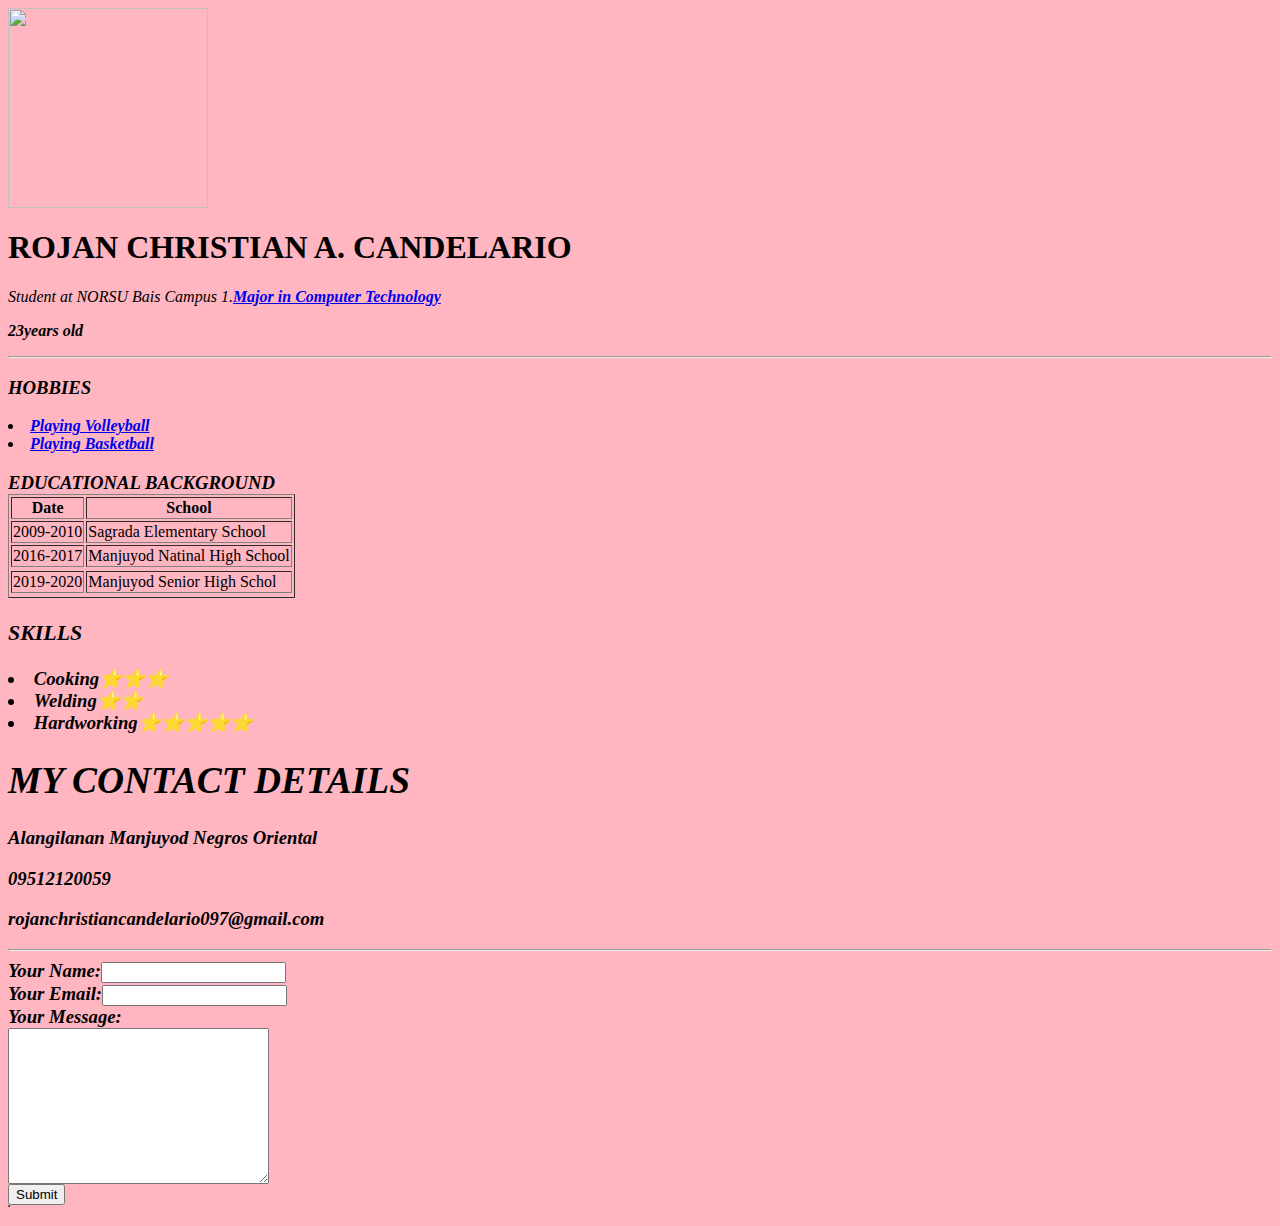
==== index.html @ 803a5f53 "sir this is my output" ====
<DOCTYPE html>
    <html>
    
      
    <meta charset='utf-8'>
      <title>RojanChristian Personal Site</title>
      </head>
     
     <style>
       body {
         background-color: lightpink;
       }
     </style>
     
     <body style="color: black;"
     
     <body> 
       <img src="https://scontent.fceb1-3.fna.fbcdn.net/v/t39.30808-6/420091692_2065710883798262_3459363808734888620_n.jpg?_nc_cat=106&ccb=1-7&_nc_sid=6ee11a&_nc_eui2=AeGPgFrJPLLDpSB43AcHXbDTvBTK_hris2i8FMr-GuKzaMxPetAOvmFgErXPZJnU8GTVhhjE4AxV66skUxA2ypXy&_nc_ohc=VQrFOVR7cQ4Q7kNvgE74f9p&_nc_oc=AdmtK2uPTNNSsolQnG2-aKr88JAusfPYdY8AJ9mwOWVHoEN2FUv6XYT-dbVjNJpomQU&_nc_zt=23&_nc_ht=scontent.fceb1-3.fna&_nc_gid=3Lu6w4P8S7o2jd3bfr7CmQ&oh=00_AYE3n_qUUEfE1mybTC_vATPVvBZ-9yKuW2V4h8-EIRIpUQ&oe=67E0184F" alt"" src="" width="200">
    
            
         
            <h1>ROJAN CHRISTIAN A. CANDELARIO</h1>
       <p1><em>Student at NORSU Bais Campus 1.<strong><a href="http://comptech.com/about-us/">Major in Computer Technology</a><em><p/>
       <p>23years old
         <p />
   <hr>
         
     
         <h3>HOBBIES</h3>
           <o1>
           <li><a href="https://en.wikipedia.org/wiki/Volleyball">Playing Volleyball</a></li>
           <li><a href="https://www.rockstaracademy.com/blog/basketball-definition-history-health-benefits-and-more">Playing Basketball</a></li>
           <o1>
            
             <h3>EDUCATIONAL BACKGROUND</3>
             
               <table border="1">
                 <thead>
                   <tr>
                     <th>Date</th>
                     <th>School</th>
                   </tr>
                 </thead>
                 <tbody>
                   <tr>
                     <td>2009-2010</td>
                     <td>Sagrada Elementary School</td>
                     <tr> 
                     
               <td>2016-2017</td>
                     <td>Manjuyod Natinal High School</td>
                     <tr>
                   <thead>
                 <tbody>
                   <tr>
                     <td>2019-2020</td>
                     <td>Manjuyod Senior High Schol</td>
                     <tr>
                     
               <table>
                 <tr>  
                 <h3>SKILLS<h/h3>
                   <table border="1">
                     <thead>
                       <tr>
                         <li>Cooking⭐⭐⭐</li>
                         <li>Welding⭐⭐</li>
                         <li>Hardworking⭐⭐⭐⭐⭐</li>
                         <tr>
                           
                                  
                  
               
               
     
    
                                                       <body>
   
                                                         <html>
                                                           <head>
                                                             <meta charset="utf-8">
                                                             <title>Contact Me</title>
                                                           </head>
                                                       </body>
                                                      <h1>MY CONTACT DETAILS</h1>
                                                     <p>Alangilanan Manjuyod Negros Oriental</p>
                                                     <p>09512120059</p>
                                                     <p>rojanchristiancandelario097@gmail.com</p>
                                                     <hr>
                                                         
                                                         <form action="mailto:rojanchristiancandelario097@gmail.com" method="post" enctype="">
                                                           <label>Your Name:</label>
                                                           <input type="text" name="YourName" value=""><br>
                                                           <label>Your Email:</label>
                                                           <input type="email" name="Your Email" value=""><br>
                                                           <label>Your Message:</label><br>
                                                           <textarea name="namea" rows="10"  cols="30"></textarea><br>
                                                           <input type="submit" name="">
                                                         </form>
                           </body>
                       </html>
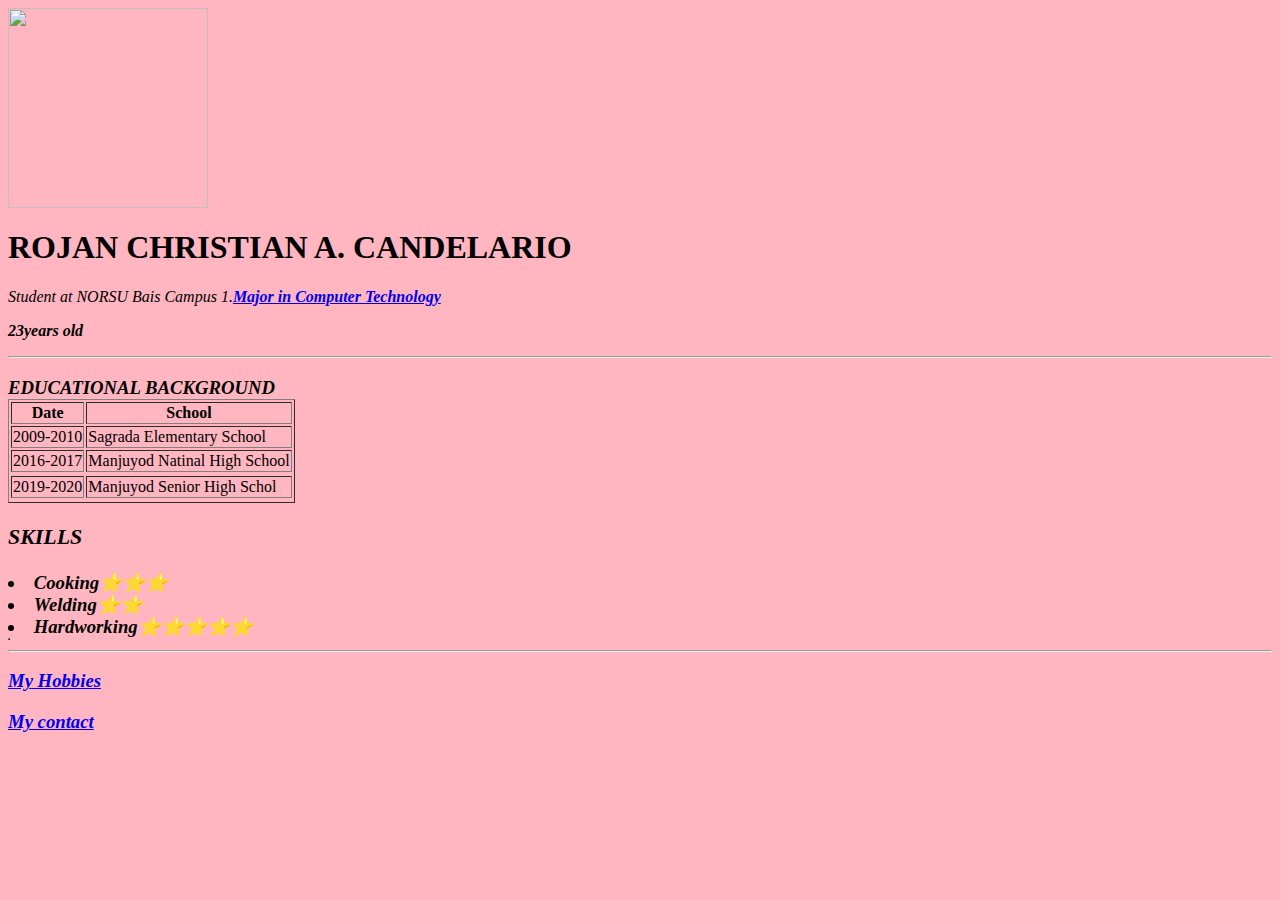
==== commit 2c4fc592: "sir this is my output" ====
--- a/index.html
+++ b/index.html
@@ -26,11 +26,7 @@
    <hr>
          
      
-         <h3>HOBBIES</h3>
-           <o1>
-           <li><a href="https://en.wikipedia.org/wiki/Volleyball">Playing Volleyball</a></li>
-           <li><a href="https://www.rockstaracademy.com/blog/basketball-definition-history-health-benefits-and-more">Playing Basketball</a></li>
-           <o1>
+        
             
              <h3>EDUCATIONAL BACKGROUND</3>
              
@@ -67,37 +63,16 @@
                          <li>Welding⭐⭐</li>
                          <li>Hardworking⭐⭐⭐⭐⭐</li>
                          <tr>
-                           
+
+
+                         </table>
+                         <hr>
+                         <h3><a href="Hobbies.html">My Hobbies</a></h3>
+                           <h3><a href="contact.html">My contact</a></h3>
                                   
+                        </body>
+                        <html>
                   
                
                
-     
-    
-                                                       <body>
-   
-                                                         <html>
-                                                           <head>
-                                                             <meta charset="utf-8">
-                                                             <title>Contact Me</title>
-                                                           </head>
-                                                       </body>
-                                                      <h1>MY CONTACT DETAILS</h1>
-                                                     <p>Alangilanan Manjuyod Negros Oriental</p>
-                                                     <p>09512120059</p>
-                                                     <p>rojanchristiancandelario097@gmail.com</p>
-                                                     <hr>
-                                                         
-                                                         <form action="mailto:rojanchristiancandelario097@gmail.com" method="post" enctype="">
-                                                           <label>Your Name:</label>
-                                                           <input type="text" name="YourName" value=""><br>
-                                                           <label>Your Email:</label>
-                                                           <input type="email" name="Your Email" value=""><br>
-                                                           <label>Your Message:</label><br>
-                                                           <textarea name="namea" rows="10"  cols="30"></textarea><br>
-                                                           <input type="submit" name="">
-                                                         </form>
-                           </body>
-                       </html>
-                                                         
-                                              +     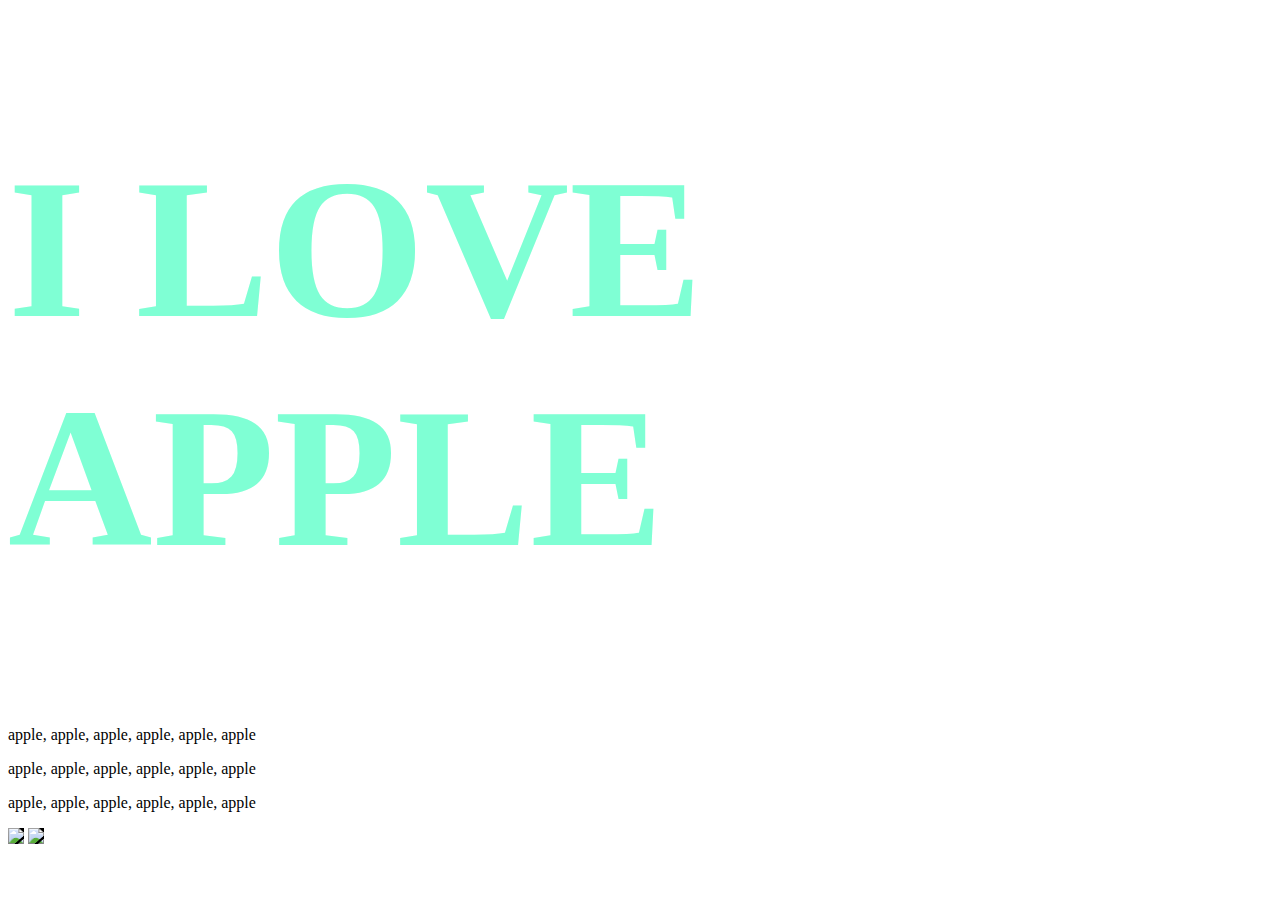
==== commit 7e77b4a7: "Add files via upload" ====
--- a/index.html
+++ b/index.html
@@ -1,78 +1,27 @@
-<DOCTYPE html>
-    <html>
-    
-      
-    <meta charset='utf-8'>
-      <title>RojanChristian Personal Site</title>
-      </head>
-     
-     <style>
-       body {
-         background-color: lightpink;
-       }
-     </style>
-     
-     <body style="color: black;"
-     
-     <body> 
-       <img src="https://scontent.fceb1-3.fna.fbcdn.net/v/t39.30808-6/420091692_2065710883798262_3459363808734888620_n.jpg?_nc_cat=106&ccb=1-7&_nc_sid=6ee11a&_nc_eui2=AeGPgFrJPLLDpSB43AcHXbDTvBTK_hris2i8FMr-GuKzaMxPetAOvmFgErXPZJnU8GTVhhjE4AxV66skUxA2ypXy&_nc_ohc=VQrFOVR7cQ4Q7kNvgE74f9p&_nc_oc=AdmtK2uPTNNSsolQnG2-aKr88JAusfPYdY8AJ9mwOWVHoEN2FUv6XYT-dbVjNJpomQU&_nc_zt=23&_nc_ht=scontent.fceb1-3.fna&_nc_gid=3Lu6w4P8S7o2jd3bfr7CmQ&oh=00_AYE3n_qUUEfE1mybTC_vATPVvBZ-9yKuW2V4h8-EIRIpUQ&oe=67E0184F" alt"" src="" width="200">
-    
-            
-         
-            <h1>ROJAN CHRISTIAN A. CANDELARIO</h1>
-       <p1><em>Student at NORSU Bais Campus 1.<strong><a href="http://comptech.com/about-us/">Major in Computer Technology</a><em><p/>
-       <p>23years old
-         <p />
-   <hr>
-         
-     
-        
-            
-             <h3>EDUCATIONAL BACKGROUND</3>
-             
-               <table border="1">
-                 <thead>
-                   <tr>
-                     <th>Date</th>
-                     <th>School</th>
-                   </tr>
-                 </thead>
-                 <tbody>
-                   <tr>
-                     <td>2009-2010</td>
-                     <td>Sagrada Elementary School</td>
-                     <tr> 
-                     
-               <td>2016-2017</td>
-                     <td>Manjuyod Natinal High School</td>
-                     <tr>
-                   <thead>
-                 <tbody>
-                   <tr>
-                     <td>2019-2020</td>
-                     <td>Manjuyod Senior High Schol</td>
-                     <tr>
-                     
-               <table>
-                 <tr>  
-                 <h3>SKILLS<h/h3>
-                   <table border="1">
-                     <thead>
-                       <tr>
-                         <li>Cooking⭐⭐⭐</li>
-                         <li>Welding⭐⭐</li>
-                         <li>Hardworking⭐⭐⭐⭐⭐</li>
-                         <tr>
-
-
-                         </table>
-                         <hr>
-                         <h3><a href="Hobbies.html">My Hobbies</a></h3>
-                           <h3><a href="contact.html">My contact</a></h3>
-                                  
-                        </body>
-                        <html>
-                  
-               
-               
-     +<!DOCTYPE html>
+<html>
+
+<head>
+    <meta charset="utf 8">
+    <link rel="stylesheet" href="style.css">
+    <title>Apple Fansite</title>
+</head>
+
+<body>
+    <h1>I LOVE APPLE</h1>
+    <p>apple, apple, apple, apple, apple, apple</p>
+    <p>apple, apple, apple, apple, apple, apple</p>
+    <p>apple, apple, apple, apple, apple, apple</p>
+
+    <body>
+        <img class="apple" src="https://em-content.zobj.net/source/apple/391/green-apple_1f34f.png">
+        <img class="apple" src="https://em-content.zobj.net/source/apple/391/green-apple_1f34f.png">
+ 
+        
+        <html>
+
+
+
+
+
+   --- a/style.css
+++ b/style.css
@@ -0,0 +1,8 @@
+h1 {
+    color:aquamarine;
+    font-size: 200px;
+}
+
+ img {
+    background-color: black;
+ }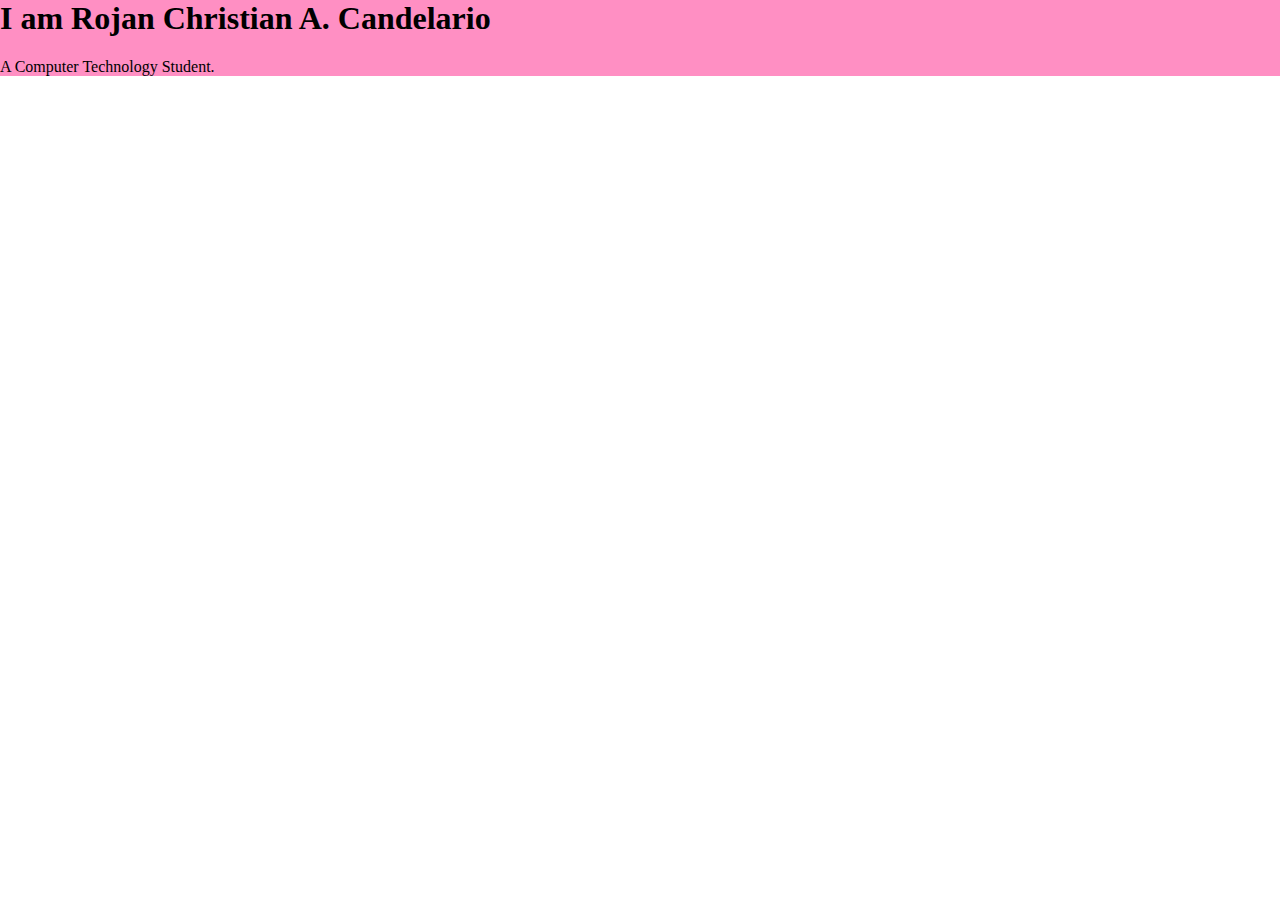
==== commit 6958e16f: "Add files via upload" ====
--- a/index.html
+++ b/index.html
@@ -1,27 +1,16 @@
 <!DOCTYPE html>
-<html>
-
+<html lang="en">
 <head>
-    <meta charset="utf 8">
-    <link rel="stylesheet" href="style.css">
-    <title>Apple Fansite</title>
+    <meta charset="UTF-8">
+    <meta name="viewport" content="width=device-width, initial-scale=1.0">
+    <title>Rojan Personal Site</title>
+    <link rel="stylesheet" href="styles.css">
+    <link rel="icon" href="rojan.ico">
 </head>
-
 <body>
-    <h1>I LOVE APPLE</h1>
-    <p>apple, apple, apple, apple, apple, apple</p>
-    <p>apple, apple, apple, apple, apple, apple</p>
-    <p>apple, apple, apple, apple, apple, apple</p>
-
-    <body>
-        <img class="apple" src="https://em-content.zobj.net/source/apple/391/green-apple_1f34f.png">
-        <img class="apple" src="https://em-content.zobj.net/source/apple/391/green-apple_1f34f.png">
- 
-        
-        <html>
-
-
-
-
-
-   +    <div>
+    <h1>I am Rojan Christian A. Candelario</h1>
+    <p>A Computer Technology Student.</p>
+    </div>
+</body>
+</html>--- a/styles.css
+++ b/styles.css
@@ -0,0 +1,11 @@
+body {
+    margin: 0;
+}
+
+h1  {
+margin-top: 0;
+}
+
+div {
+    background-color: rgba(255, 68, 155, 0.6);
+}